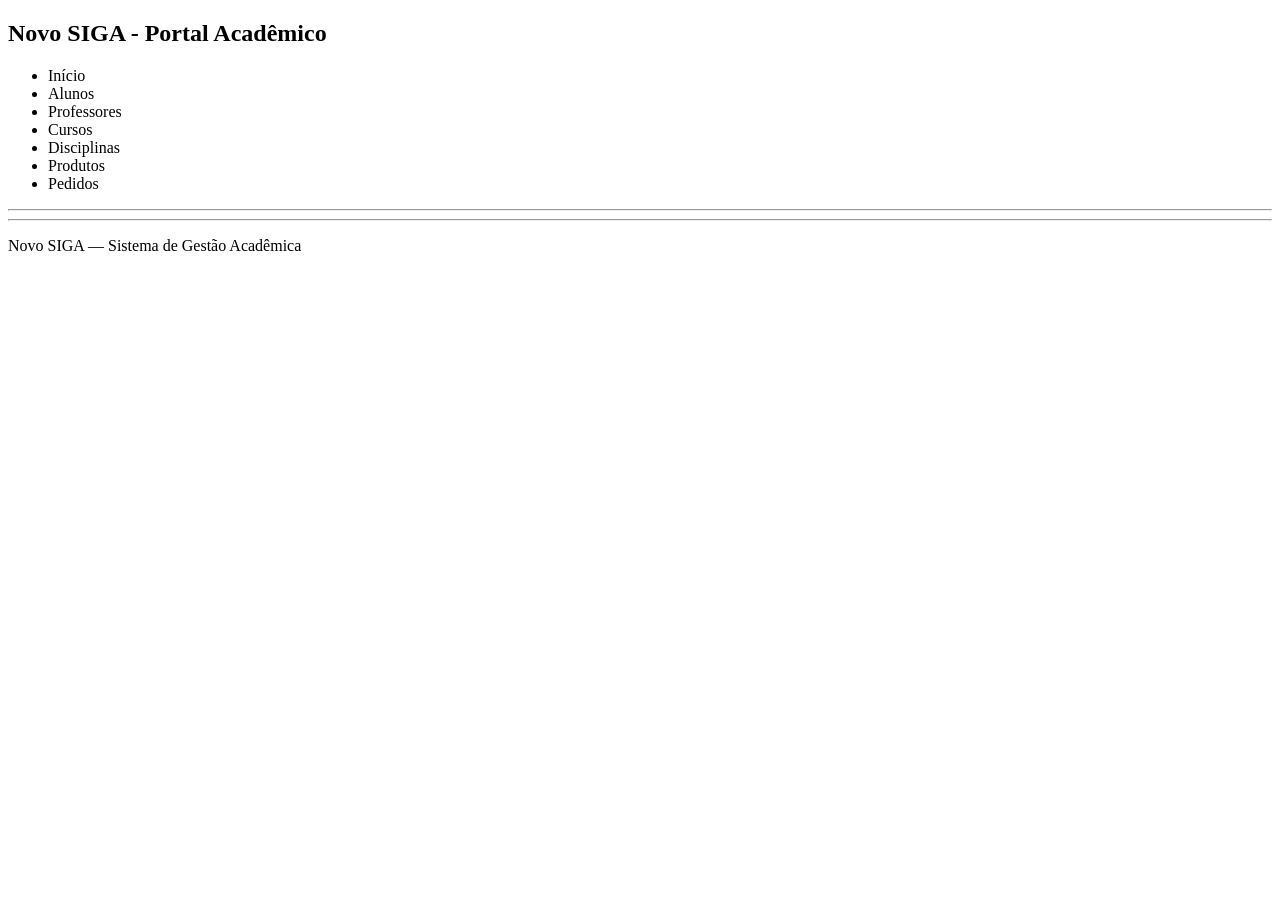
==== src/main/resources/templates/layout/base.html @ 4d744b98 "feat: estruturacao inicial do projeto sem estilizacoes do frontend" ====
<!DOCTYPE html>
<html lang="pt-BR" xmlns:th="http://www.thymeleaf.org" th:fragment="layout(title, activePage, content)">
<head>
    <meta charset="UTF-8">
    <meta name="viewport" content="width=device-width, initial-scale=1.0">
    <title th:replace="${title}">Novo SIGA</title>
</head>
<body>
    <header>
        <h2>Novo SIGA - Portal Acadêmico</h2>
        <nav>
            <ul>
                <li><a th:href="@{/novosiga}">Início</a></li>
                <li><a th:href="@{/alunos/listar}">Alunos</a></li>
                <li><a th:href="@{/professores/listar}">Professores</a></li>
                <li><a th:href="@{/cursos/listar}">Cursos</a></li>
                <li><a th:href="@{/disciplinas/listar}">Disciplinas</a></li>
                <li><a th:href="@{/produtos/listar}">Produtos</a></li>
                <li><a th:href="@{/pedidos/listar}">Pedidos</a></li>
            </ul>
        </nav>
        <hr>
    </header>

    <main>
        <div th:replace="${content}"></div>
    </main>

    <footer>
        <hr>
        <p>Novo SIGA &mdash; Sistema de Gestão Acadêmica</p>
    </footer>
</body>
</html>
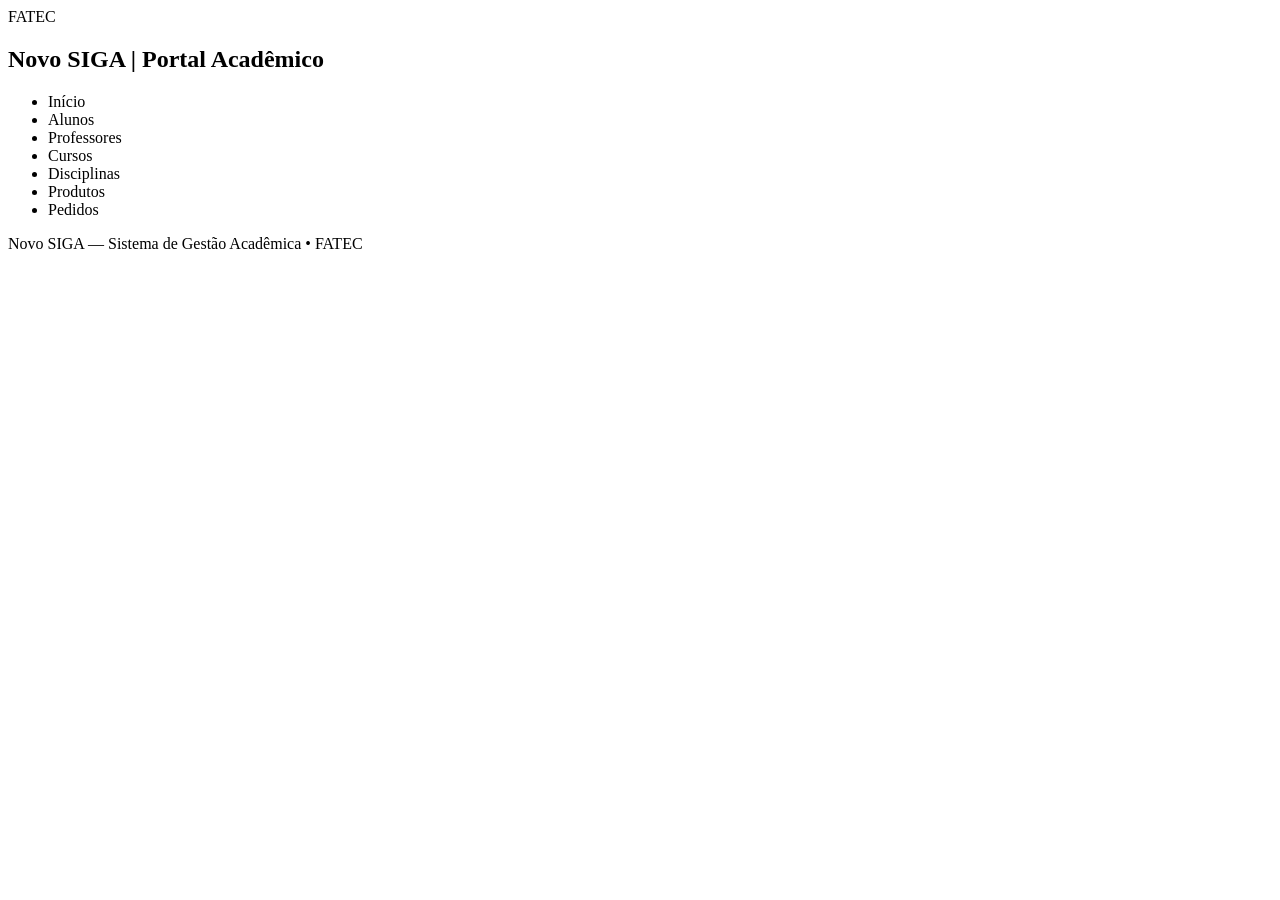
==== commit 6245a334: "atualização front-end e dependência openhtmltopdf-pdfbox" ====
--- a/src/main/resources/templates/layout/base.html
+++ b/src/main/resources/templates/layout/base.html
@@ -4,31 +4,37 @@
     <meta charset="UTF-8">
     <meta name="viewport" content="width=device-width, initial-scale=1.0">
     <title th:replace="${title}">Novo SIGA</title>
+    <link rel="stylesheet" th:href="@{/style.css}">
 </head>
 <body>
-    <header>
-        <h2>Novo SIGA - Portal Acadêmico</h2>
-        <nav>
-            <ul>
-                <li><a th:href="@{/novosiga}">Início</a></li>
-                <li><a th:href="@{/alunos/listar}">Alunos</a></li>
-                <li><a th:href="@{/professores/listar}">Professores</a></li>
-                <li><a th:href="@{/cursos/listar}">Cursos</a></li>
-                <li><a th:href="@{/disciplinas/listar}">Disciplinas</a></li>
-                <li><a th:href="@{/produtos/listar}">Produtos</a></li>
-                <li><a th:href="@{/pedidos/listar}">Pedidos</a></li>
-            </ul>
-        </nav>
-        <hr>
+    <header class="main-header">
+        <div class="header-container">
+            <a th:href="@{/novosiga}" class="brand">
+                <span class="brand-badge">FATEC</span>
+                <h2>Novo SIGA <span class="brand-sub">| Portal Acadêmico</span></h2>
+            </a>
+            <nav class="main-nav">
+                <ul>
+                    <li><a th:href="@{/novosiga}" th:classappend="${activePage == 'home'} ? 'active' : ''">Início</a></li>
+                    <li><a th:href="@{/alunos/listar}" th:classappend="${activePage != null and activePage.startsWith('aluno')} ? 'active' : ''">Alunos</a></li>
+                    <li><a th:href="@{/professores/listar}" th:classappend="${activePage != null and activePage.startsWith('professor')} ? 'active' : ''">Professores</a></li>
+                    <li><a th:href="@{/cursos/listar}" th:classappend="${activePage != null and activePage.startsWith('curso')} ? 'active' : ''">Cursos</a></li>
+                    <li><a th:href="@{/disciplinas/listar}" th:classappend="${activePage != null and activePage.startsWith('disciplina')} ? 'active' : ''">Disciplinas</a></li>
+                    <li><a th:href="@{/produtos/listar}" th:classappend="${activePage != null and activePage.startsWith('produto')} ? 'active' : ''">Produtos</a></li>
+                    <li><a th:href="@{/pedidos/listar}" th:classappend="${activePage != null and activePage.startsWith('pedido')} ? 'active' : ''">Pedidos</a></li>
+                </ul>
+            </nav>
+        </div>
     </header>
 
-    <main>
-        <div th:replace="${content}"></div>
+    <main class="main-content">
+        <div class="card-container">
+            <div th:replace="${content}"></div>
+        </div>
     </main>
 
-    <footer>
-        <hr>
-        <p>Novo SIGA &mdash; Sistema de Gestão Acadêmica</p>
+    <footer class="main-footer">
+        <p>Novo SIGA &mdash; Sistema de Gestão Acadêmica &bull; FATEC</p>
     </footer>
 </body>
 </html>
